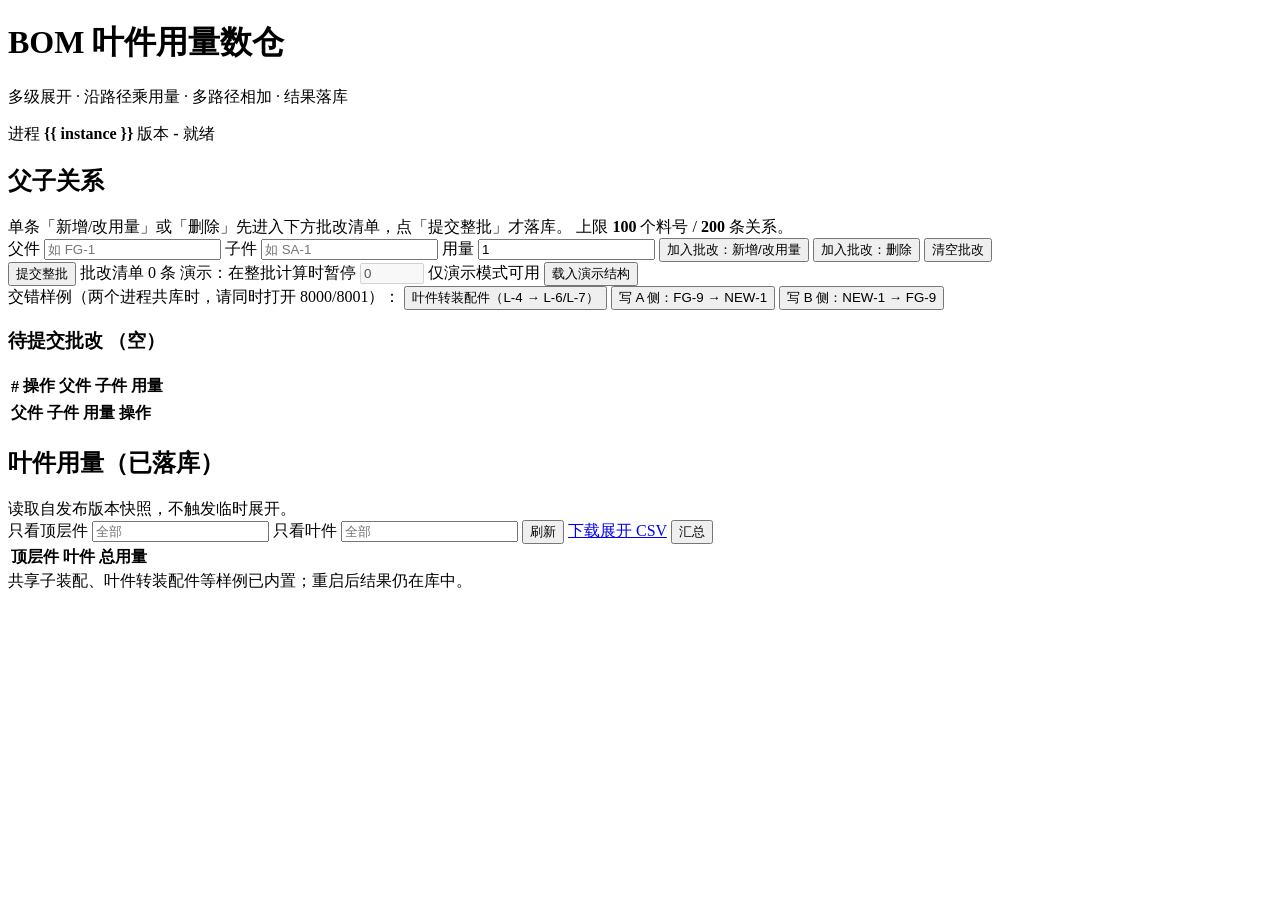
==== app/templates/index.html @ 3b208561 "GSB solo-baseline-7a58d9a4-0855-4faf-bc1e-9e61291ea51c initial: platform archive" ====
<!DOCTYPE html>
<html lang="zh-CN">
<head>
  <meta charset="utf-8">
  <meta name="viewport" content="width=device-width, initial-scale=1">
  <title>BOM 叶件用量数仓</title>
  <link rel="stylesheet" href="/static/style.css">
</head>
<body>
<header class="topbar">
  <div>
    <h1>BOM 叶件用量数仓</h1>
    <p class="sub">多级展开 · 沿路径乘用量 · 多路径相加 · 结果落库</p>
  </div>
  <div class="badges">
    <span class="badge">进程 <b id="badge-instance">{{ instance }}</b></span>
    <span class="badge">版本 <b id="badge-version">-</b></span>
    <span class="badge" id="badge-status">就绪</span>
  </div>
</header>

<main>
  <section class="panel">
    <div class="panel-head">
      <h2>父子关系</h2>
      <div class="hint">
        单条「新增/改用量」或「删除」先进入下方批改清单，点「提交整批」才落库。
        上限 <b id="limit-parts">100</b> 个料号 / <b id="limit-edges">200</b> 条关系。
      </div>
    </div>
    <div class="form-row">
      <label>父件 <input id="f-parent" placeholder="如 FG-1" autocomplete="off"></label>
      <label>子件 <input id="f-child" placeholder="如 SA-1" autocomplete="off"></label>
      <label>用量 <input id="f-qty" type="number" min="1" step="1" value="1"></label>
      <button class="primary" id="btn-stage-upsert">加入批改：新增/改用量</button>
      <button class="danger" id="btn-stage-delete">加入批改：删除</button>
      <button class="ghost" id="btn-clear-batch">清空批改</button>
    </div>
    <div class="form-row">
      <button class="primary" id="btn-commit">提交整批</button>
      <span class="hint" id="batch-count">批改清单 0 条</span>
      <label class="inline">演示：在整批计算时暂停
        <input id="demo-pause" type="number" min="0" max="15" step="0.5" value="0" disabled>
        <span class="hint" id="demo-pause-note">仅演示模式可用</span>
      </label>
      <button class="ghost" id="btn-seed-demo">载入演示结构</button>
    </div>
    <div class="form-row demo-only hidden">
      <span class="hint">交错样例（两个进程共库时，请同时打开 8000/8001）：</span>
      <button class="ghost" id="btn-promote">叶件转装配件（L-4 → L-6/L-7）</button>
      <button class="ghost" id="btn-interleave-a">写 A 侧：FG-9 → NEW-1</button>
      <button class="ghost" id="btn-interleave-b">写 B 侧：NEW-1 → FG-9</button>
      <span class="hint" id="demo-result"></span>
    </div>
    <div id="alert" class="alert hidden"></div>
    <div id="cycle" class="cycle hidden"></div>
    <div class="batch-wrap">
      <h3>待提交批改 <span id="batch-empty" class="hint">（空）</span></h3>
      <table class="batch-table">
        <thead><tr><th>#</th><th>操作</th><th>父件</th><th>子件</th><th>用量</th><th></th></tr></thead>
        <tbody id="batch-body"></tbody>
      </table>
    </div>
    <div class="table-wrap">
      <table>
        <thead><tr><th>父件</th><th>子件</th><th>用量</th><th>操作</th></tr></thead>
        <tbody id="edges-body"></tbody>
      </table>
    </div>
  </section>

  <section class="panel">
    <div class="panel-head">
      <h2>叶件用量（已落库）<span class="hint" id="usage-version"></span></h2>
      <div class="hint">读取自发布版本快照，不触发临时展开。</div>
    </div>
    <div class="form-row">
      <label>只看顶层件 <input id="q-top" placeholder="全部" autocomplete="off"></label>
      <label>只看叶件 <input id="q-leaf" placeholder="全部" autocomplete="off"></label>
      <button class="primary" id="btn-refresh">刷新</button>
      <a class="button ghost" id="btn-download" href="/api/leaf-usage.csv">下载展开 CSV</a>
      <button class="ghost" id="btn-refresh-summary">汇总</button>
    </div>
    <div class="summary" id="summary"></div>
    <div class="table-wrap tall">
      <table>
        <thead><tr><th>顶层件</th><th>叶件</th><th>总用量</th></tr></thead>
        <tbody id="usage-body"></tbody>
      </table>
    </div>
  </section>
</main>

<footer>
  <span>共享子装配、叶件转装配件等样例已内置；重启后结果仍在库中。</span>
</footer>

<script src="/static/app.js"></script>
</body>
</html>
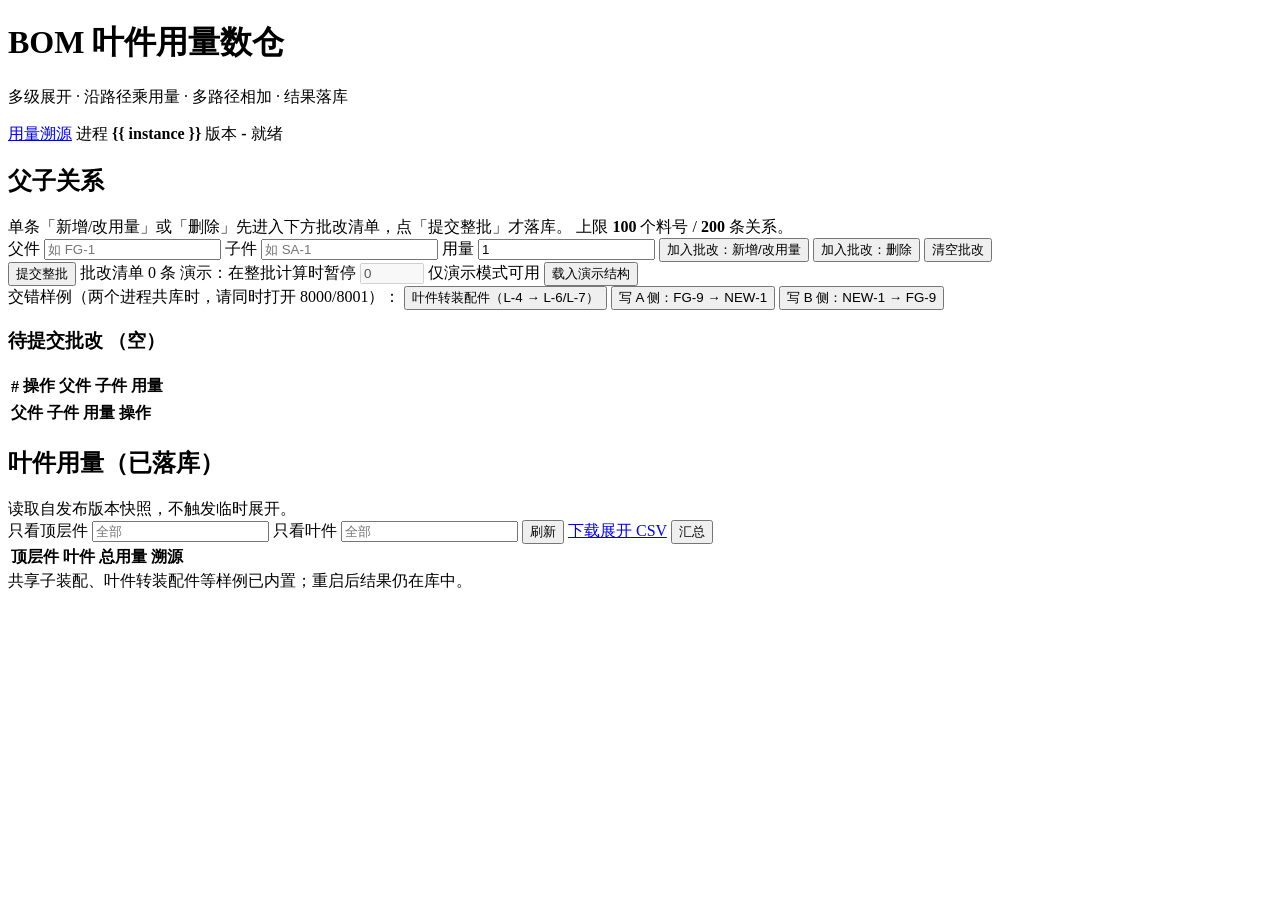
==== commit f0040cce: "完成开发轮 de0cc43b-186f-40ee-9dae-8dc09baddc7a" ====
--- a/app/templates/index.html
+++ b/app/templates/index.html
@@ -13,6 +13,7 @@
     <p class="sub">多级展开 · 沿路径乘用量 · 多路径相加 · 结果落库</p>
   </div>
   <div class="badges">
+    <a class="badge badge-link" href="/trace">用量溯源</a>
     <span class="badge">进程 <b id="badge-instance">{{ instance }}</b></span>
     <span class="badge">版本 <b id="badge-version">-</b></span>
     <span class="badge" id="badge-status">就绪</span>
@@ -84,7 +85,7 @@
     <div class="summary" id="summary"></div>
     <div class="table-wrap tall">
       <table>
-        <thead><tr><th>顶层件</th><th>叶件</th><th>总用量</th></tr></thead>
+        <thead><tr><th>顶层件</th><th>叶件</th><th>总用量</th><th>溯源</th></tr></thead>
         <tbody id="usage-body"></tbody>
       </table>
     </div>
